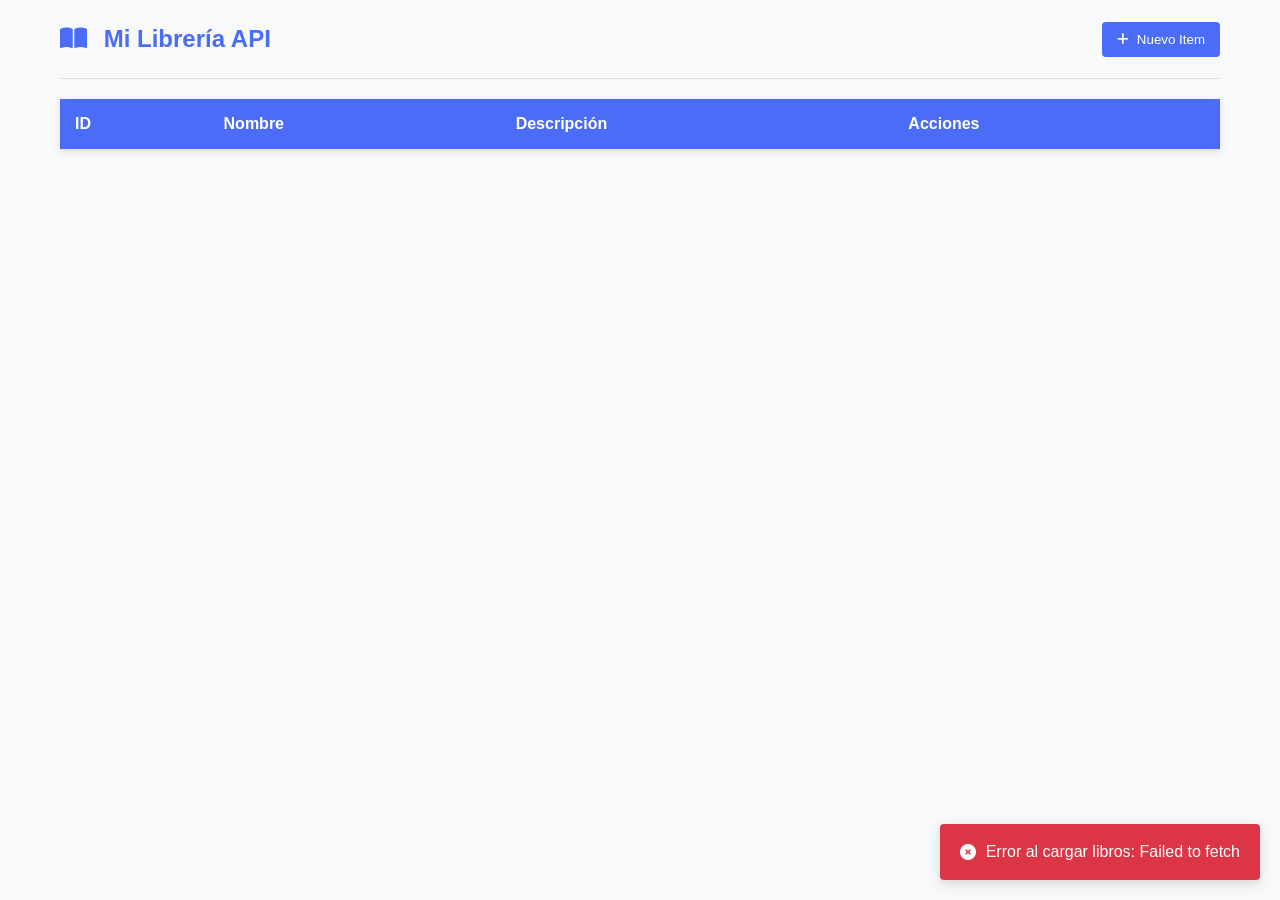
==== Frontend/index.html @ 9167156f "Proyecto Libreria" ====
<!DOCTYPE html>
<html lang="es">
<head>
  <meta charset="UTF-8">
  <meta name="viewport" content="width=device-width, initial-scale=1.0">
  <title>Admin CRUD | PruebaRepository</title>
  <link rel="stylesheet" href="https://cdnjs.cloudflare.com/ajax/libs/font-awesome/6.4.0/css/all.min.css">
  <link rel="stylesheet" href="styles.css">
</head>
<body>
  <div class="container">
    <!-- Header -->
    <header class="header">
      <h1><i class="fas fa-book-open"></i> Mi Librería API</h1>
      <button id="add-btn" class="btn btn-primary">
        <i class="fas fa-plus"></i> Nuevo Item
      </button>
    </header>

    <!-- Tabla de datos -->
    <main class="main-content">
      <table id="data-table">
        <thead>
          <tr>
            <th>ID</th>
            <th>Nombre</th>
            <th>Descripción</th>
            <th>Acciones</th>
          </tr>
        </thead>
        <tbody>
          <!-- Datos dinámicos desde la API -->
        </tbody>
      </table>
    </main>

    <!-- Modal para agregar/editar -->
    <div id="modal" class="modal">
      <div class="modal-content">
        <span class="close">&times;</span>
        <h2 id="modal-title"><i class="fas fa-edit"></i> Nuevo Item</h2>
        <form id="item-form">
          <input type="hidden" id="item-id">
          <div class="form-group">
            <label for="name"><i class="fas fa-tag"></i> Nombre:</label>
            <input type="text" id="name" required>
          </div>
          <div class="form-group">
            <label for="description"><i class="fas fa-align-left"></i> Descripción:</label>
            <textarea id="description" rows="3"></textarea>
          </div>
          <button type="submit" class="btn btn-submit">
            <i class="fas fa-save"></i> Guardar
          </button>
        </form>
      </div>
    </div>

    <!-- Notificaciones tipo Toast -->
    <div id="toast" class="toast"></div>
  </div>

  <script src="script.js"></script>
</body>
</html>
---- Frontend/styles.css ----
:root {
    --primary: #4a6cf7;
    --success: #28a745;
    --danger: #dc3545;
    --warning: #ffc107;
    --background: #f8f9fa;
    --text: #333;
    --border: #e0e0e0;
  }
  
  /* Reset y estilos base */
  * {
    margin: 0;
    padding: 0;
    box-sizing: border-box;
  }
  
  body {
    font-family: 'Segoe UI', Tahoma, Geneva, Verdana, sans-serif;
    background-color: var(--background);
    color: var(--text);
    line-height: 1.6;
  }
  
  .container {
    max-width: 1200px;
    margin: 0 auto;
    padding: 0 20px;
  }
  
  /* Header */
  .header {
    display: flex;
    justify-content: space-between;
    align-items: center;
    padding: 20px 0;
    border-bottom: 1px solid var(--border);
    margin-bottom: 20px;
  }
  
  .header h1 {
    font-size: 24px;
    color: var(--primary);
  }
  
  .header h1 i {
    margin-right: 10px;
  }
  
  /* Botones */
  .btn {
    padding: 10px 15px;
    border: none;
    border-radius: 4px;
    cursor: pointer;
    font-weight: 500;
    display: inline-flex;
    align-items: center;
    gap: 8px;
  }
  
  .btn-primary {
    background-color: var(--primary);
    color: white;
  }
  
  .btn-danger {
    background-color: var(--danger);
    color: white;
  }
  
  .btn-warning {
    background-color: var(--warning);
    color: var(--text);
  }
  
  .btn-submit {
    background-color: var(--success);
    color: white;
    width: 100%;
    margin-top: 10px;
  }
  
  /* Tabla */
  #data-table {
    width: 100%;
    border-collapse: collapse;
    margin-top: 20px;
    box-shadow: 0 2px 8px rgba(0, 0, 0, 0.1);
    background: white;
  }
  
  #data-table th, #data-table td {
    padding: 12px 15px;
    text-align: left;
    border-bottom: 1px solid var(--border);
  }
  
  #data-table th {
    background-color: var(--primary);
    color: white;
    font-weight: 600;
  }
  
  #data-table tr:hover {
    background-color: #f5f5f5;
  }
  
  #data-table td:last-child {
    display: flex;
    gap: 10px;
  }
  
  /* Modal */
  .modal {
    display: none;
    position: fixed;
    top: 0;
    left: 0;
    width: 100%;
    height: 100%;
    background-color: rgba(0, 0, 0, 0.5);
    z-index: 1000;
    justify-content: center;
    align-items: center;
  }
  
  .modal-content {
    background-color: white;
    padding: 25px;
    border-radius: 8px;
    width: 90%;
    max-width: 500px;
    box-shadow: 0 4px 20px rgba(0, 0, 0, 0.15);
    position: relative;
  }
  
  .close {
    position: absolute;
    top: 15px;
    right: 15px;
    font-size: 24px;
    cursor: pointer;
    color: #aaa;
  }
  
  .close:hover {
    color: var(--text);
  }
  
  .form-group {
    margin-bottom: 15px;
  }
  
  .form-group label {
    display: block;
    margin-bottom: 5px;
    font-weight: 500;
  }
  
  .form-group input, .form-group textarea {
    width: 100%;
    padding: 10px;
    border: 1px solid var(--border);
    border-radius: 4px;
    font-family: inherit;
  }
  
  .form-group textarea {
    resize: vertical;
    min-height: 80px;
  }
  
  /* Toast Notifications */
  .toast {
    visibility: hidden;
    position: fixed;
    bottom: 20px;
    right: 20px;
    background-color: var(--success);
    color: white;
    padding: 15px 20px;
    border-radius: 4px;
    box-shadow: 0 4px 12px rgba(0, 0, 0, 0.15);
    display: flex;
    align-items: center;
    gap: 10px;
    z-index: 1100;
  }
  
  .toast.error {
    background-color: var(--danger);
  }
  
  .toast.warning {
    background-color: var(--warning);
    color: var(--text);
  }
  
  /* Responsive */
  @media (max-width: 768px) {
    .header {
      flex-direction: column;
      gap: 15px;
    }
  
    #data-table {
      font-size: 14px;
    }
  }
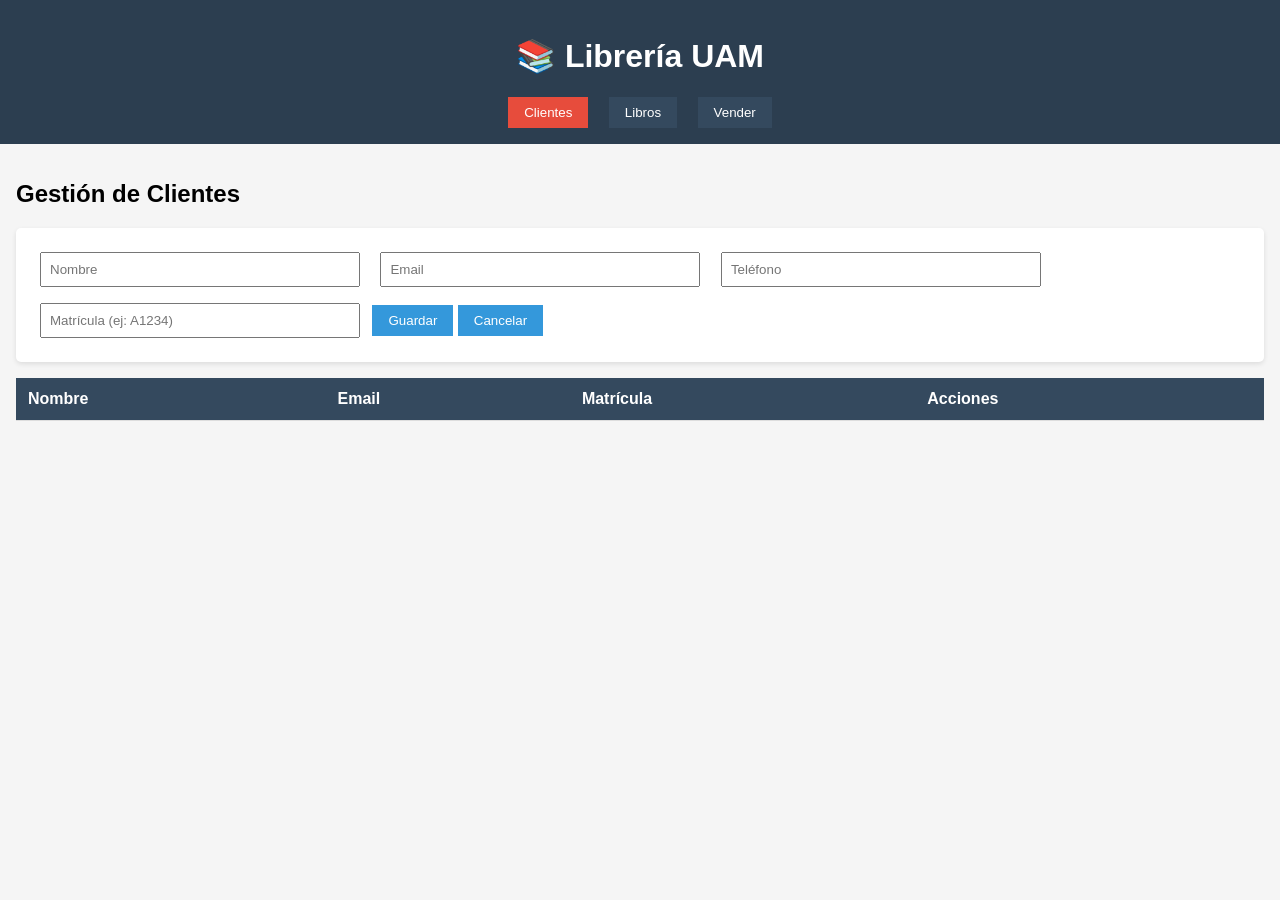
==== commit f9891094: "commit en el que isra intenta hacer el frontedn" ====
--- a/Frontend/index.html
+++ b/Frontend/index.html
@@ -3,63 +3,85 @@
 <head>
   <meta charset="UTF-8">
   <meta name="viewport" content="width=device-width, initial-scale=1.0">
-  <title>Admin CRUD | PruebaRepository</title>
-  <link rel="stylesheet" href="https://cdnjs.cloudflare.com/ajax/libs/font-awesome/6.4.0/css/all.min.css">
+  <title>Librería UAM</title>
   <link rel="stylesheet" href="styles.css">
 </head>
 <body>
-  <div class="container">
-    <!-- Header -->
-    <header class="header">
-      <h1><i class="fas fa-book-open"></i> Mi Librería API</h1>
-      <button id="add-btn" class="btn btn-primary">
-        <i class="fas fa-plus"></i> Nuevo Item
-      </button>
-    </header>
+<header>
+  <h1>📚 Librería UAM</h1>
+  <nav>
+    <button class="tab-btn active" data-tab="clientes">Clientes</button>
+    <button class="tab-btn" data-tab="libros">Libros</button>
+    <button class="tab-btn" data-tab="ventas">Vender</button>
+  </nav>
+</header>
 
-    <!-- Tabla de datos -->
-    <main class="main-content">
-      <table id="data-table">
-        <thead>
-          <tr>
-            <th>ID</th>
-            <th>Nombre</th>
-            <th>Descripción</th>
-            <th>Acciones</th>
-          </tr>
-        </thead>
-        <tbody>
-          <!-- Datos dinámicos desde la API -->
-        </tbody>
-      </table>
-    </main>
+<main>
+  <!-- Sección Clientes -->
+  <section id="clientes" class="tab-content active">
+    <h2>Gestión de Clientes</h2>
+    <form id="form-cliente">
+      <input type="hidden" id="cliente-id">
+      <input type="text" id="cliente-nombre" placeholder="Nombre" required>
+      <input type="email" id="cliente-email" placeholder="Email" required>
+      <input type="text" id="cliente-telefono" placeholder="Teléfono">
+      <input type="text" id="cliente-matricula" placeholder="Matrícula (ej: A1234)">
+      <button type="submit">Guardar</button>
+      <button type="button" id="cancelar-cliente">Cancelar</button>
+    </form>
+    <table id="tabla-clientes">
+      <thead>
+      <tr>
+        <th>Nombre</th>
+        <th>Email</th>
+        <th>Matrícula</th>
+        <th>Acciones</th>
+      </tr>
+      </thead>
+      <tbody></tbody>
+    </table>
+  </section>
 
-    <!-- Modal para agregar/editar -->
-    <div id="modal" class="modal">
-      <div class="modal-content">
-        <span class="close">&times;</span>
-        <h2 id="modal-title"><i class="fas fa-edit"></i> Nuevo Item</h2>
-        <form id="item-form">
-          <input type="hidden" id="item-id">
-          <div class="form-group">
-            <label for="name"><i class="fas fa-tag"></i> Nombre:</label>
-            <input type="text" id="name" required>
-          </div>
-          <div class="form-group">
-            <label for="description"><i class="fas fa-align-left"></i> Descripción:</label>
-            <textarea id="description" rows="3"></textarea>
-          </div>
-          <button type="submit" class="btn btn-submit">
-            <i class="fas fa-save"></i> Guardar
-          </button>
-        </form>
+  <!-- Sección Libros -->
+  <section id="libros" class="tab-content">
+    <h2>Catálogo de Libros</h2>
+    <form id="form-libro">
+      <input type="hidden" id="libro-id">
+      <input type="text" id="libro-titulo" placeholder="Título" required>
+      <input type="text" id="libro-autor" placeholder="Autor" required>
+      <input type="number" id="libro-precio" placeholder="Precio" min="0" step="0.01" required>
+      <input type="number" id="libro-stock" placeholder="Stock" min="0" required>
+      <button type="submit">Guardar</button>
+      <button type="button" id="cancelar-libro">Cancelar</button>
+    </form>
+    <div class="search">
+      <input type="text" id="buscar-libro" placeholder="Buscar por título/autor...">
+    </div>
+    <div id="lista-libros" class="grid-container"></div>
+  </section>
+
+  <!-- Sección Ventas -->
+  <section id="ventas" class="tab-content">
+    <h2>Proceso de Venta</h2>
+    <div class="venta-container">
+      <div class="carrito">
+        <h3>Carrito</h3>
+        <select id="cliente-venta">
+          <option value="">Seleccione cliente</option>
+        </select>
+        <ul id="items-carrito"></ul>
+        <div class="total">
+          <p>Subtotal: $<span id="subtotal">0.00</span></p>
+          <p>Descuento: <input type="number" id="descuento" min="0" max="100" value="0">%</p>
+          <p>Total: $<span id="total-venta">0.00</span></p>
+          <button id="finalizar-venta">Finalizar Venta</button>
+        </div>
       </div>
+      <div id="ticket-preview" class="ticket"></div>
     </div>
+  </section>
+</main>
 
-    <!-- Notificaciones tipo Toast -->
-    <div id="toast" class="toast"></div>
-  </div>
-
-  <script src="script.js"></script>
+<script src="scripts.js"></script>
 </body>
 </html>
--- a/Frontend/styles.css
+++ b/Frontend/styles.css
@@ -1,210 +1,119 @@
-:root {
-    --primary: #4a6cf7;
-    --success: #28a745;
-    --danger: #dc3545;
-    --warning: #ffc107;
-    --background: #f8f9fa;
-    --text: #333;
-    --border: #e0e0e0;
-  }
-  
-  /* Reset y estilos base */
-  * {
-    margin: 0;
-    padding: 0;
-    box-sizing: border-box;
-  }
-  
-  body {
-    font-family: 'Segoe UI', Tahoma, Geneva, Verdana, sans-serif;
-    background-color: var(--background);
-    color: var(--text);
-    line-height: 1.6;
-  }
-  
-  .container {
-    max-width: 1200px;
-    margin: 0 auto;
-    padding: 0 20px;
-  }
-  
-  /* Header */
-  .header {
-    display: flex;
-    justify-content: space-between;
-    align-items: center;
-    padding: 20px 0;
-    border-bottom: 1px solid var(--border);
-    margin-bottom: 20px;
-  }
-  
-  .header h1 {
-    font-size: 24px;
-    color: var(--primary);
-  }
-  
-  .header h1 i {
-    margin-right: 10px;
-  }
-  
-  /* Botones */
-  .btn {
-    padding: 10px 15px;
-    border: none;
-    border-radius: 4px;
-    cursor: pointer;
-    font-weight: 500;
-    display: inline-flex;
-    align-items: center;
-    gap: 8px;
-  }
-  
-  .btn-primary {
-    background-color: var(--primary);
-    color: white;
-  }
-  
-  .btn-danger {
-    background-color: var(--danger);
-    color: white;
-  }
-  
-  .btn-warning {
-    background-color: var(--warning);
-    color: var(--text);
-  }
-  
-  .btn-submit {
-    background-color: var(--success);
-    color: white;
-    width: 100%;
-    margin-top: 10px;
-  }
-  
-  /* Tabla */
-  #data-table {
-    width: 100%;
-    border-collapse: collapse;
-    margin-top: 20px;
-    box-shadow: 0 2px 8px rgba(0, 0, 0, 0.1);
-    background: white;
-  }
-  
-  #data-table th, #data-table td {
-    padding: 12px 15px;
-    text-align: left;
-    border-bottom: 1px solid var(--border);
-  }
-  
-  #data-table th {
-    background-color: var(--primary);
-    color: white;
-    font-weight: 600;
-  }
-  
-  #data-table tr:hover {
-    background-color: #f5f5f5;
-  }
-  
-  #data-table td:last-child {
-    display: flex;
-    gap: 10px;
-  }
-  
-  /* Modal */
-  .modal {
-    display: none;
-    position: fixed;
-    top: 0;
-    left: 0;
-    width: 100%;
-    height: 100%;
-    background-color: rgba(0, 0, 0, 0.5);
-    z-index: 1000;
-    justify-content: center;
-    align-items: center;
-  }
-  
-  .modal-content {
-    background-color: white;
-    padding: 25px;
-    border-radius: 8px;
-    width: 90%;
-    max-width: 500px;
-    box-shadow: 0 4px 20px rgba(0, 0, 0, 0.15);
-    position: relative;
-  }
-  
-  .close {
-    position: absolute;
-    top: 15px;
-    right: 15px;
-    font-size: 24px;
-    cursor: pointer;
-    color: #aaa;
-  }
-  
-  .close:hover {
-    color: var(--text);
-  }
-  
-  .form-group {
-    margin-bottom: 15px;
-  }
-  
-  .form-group label {
-    display: block;
-    margin-bottom: 5px;
-    font-weight: 500;
-  }
-  
-  .form-group input, .form-group textarea {
-    width: 100%;
-    padding: 10px;
-    border: 1px solid var(--border);
-    border-radius: 4px;
-    font-family: inherit;
-  }
-  
-  .form-group textarea {
-    resize: vertical;
-    min-height: 80px;
-  }
-  
-  /* Toast Notifications */
-  .toast {
-    visibility: hidden;
-    position: fixed;
-    bottom: 20px;
-    right: 20px;
-    background-color: var(--success);
-    color: white;
-    padding: 15px 20px;
-    border-radius: 4px;
-    box-shadow: 0 4px 12px rgba(0, 0, 0, 0.15);
-    display: flex;
-    align-items: center;
-    gap: 10px;
-    z-index: 1100;
-  }
-  
-  .toast.error {
-    background-color: var(--danger);
-  }
-  
-  .toast.warning {
-    background-color: var(--warning);
-    color: var(--text);
-  }
-  
-  /* Responsive */
-  @media (max-width: 768px) {
-    .header {
-      flex-direction: column;
-      gap: 15px;
-    }
-  
-    #data-table {
-      font-size: 14px;
-    }
-  }+/* Estilos generales */
+body {
+  font-family: 'Segoe UI', sans-serif;
+  margin: 0;
+  padding: 0;
+  background-color: #f5f5f5;
+}
+
+header {
+  background-color: #2c3e50;
+  color: white;
+  padding: 1rem;
+  text-align: center;
+}
+
+.tab-btn {
+  padding: 0.5rem 1rem;
+  margin: 0 0.5rem;
+  background: #34495e;
+  color: white;
+  border: none;
+  cursor: pointer;
+}
+
+.tab-btn.active {
+  background: #e74c3c;
+}
+
+.tab-content {
+  display: none;
+  padding: 1rem;
+}
+
+.tab-content.active {
+  display: block;
+}
+
+/* Formularios */
+form {
+  background: white;
+  padding: 1rem;
+  margin-bottom: 1rem;
+  border-radius: 5px;
+  box-shadow: 0 2px 5px rgba(0,0,0,0.1);
+}
+
+input, select {
+  padding: 0.5rem;
+  margin: 0.5rem;
+  width: calc(100% - 1rem);
+  max-width: 300px;
+}
+
+button {
+  padding: 0.5rem 1rem;
+  background: #3498db;
+  color: white;
+  border: none;
+  cursor: pointer;
+}
+
+button:hover {
+  background: #2980b9;
+}
+
+/* Tablas */
+table {
+  width: 100%;
+  border-collapse: collapse;
+  margin-top: 1rem;
+}
+
+th, td {
+  padding: 0.75rem;
+  text-align: left;
+  border-bottom: 1px solid #ddd;
+}
+
+th {
+  background-color: #34495e;
+  color: white;
+}
+
+/* Libros */
+.grid-container {
+  display: grid;
+  grid-template-columns: repeat(auto-fill, minmax(250px, 1fr));
+  gap: 1rem;
+}
+
+.libro-card {
+  background: white;
+  padding: 1rem;
+  border-radius: 5px;
+  box-shadow: 0 2px 5px rgba(0,0,0,0.1);
+}
+
+/* Carrito */
+.carrito {
+  background: white;
+  padding: 1rem;
+  border-radius: 5px;
+  box-shadow: 0 2px 5px rgba(0,0,0,0.1);
+  width: 50%;
+}
+
+.ticket {
+  background: white;
+  padding: 1rem;
+  border-radius: 5px;
+  box-shadow: 0 2px 5px rgba(0,0,0,0.1);
+  width: 45%;
+  font-family: monospace;
+}
+
+.venta-container {
+  display: flex;
+  justify-content: space-between;
+}
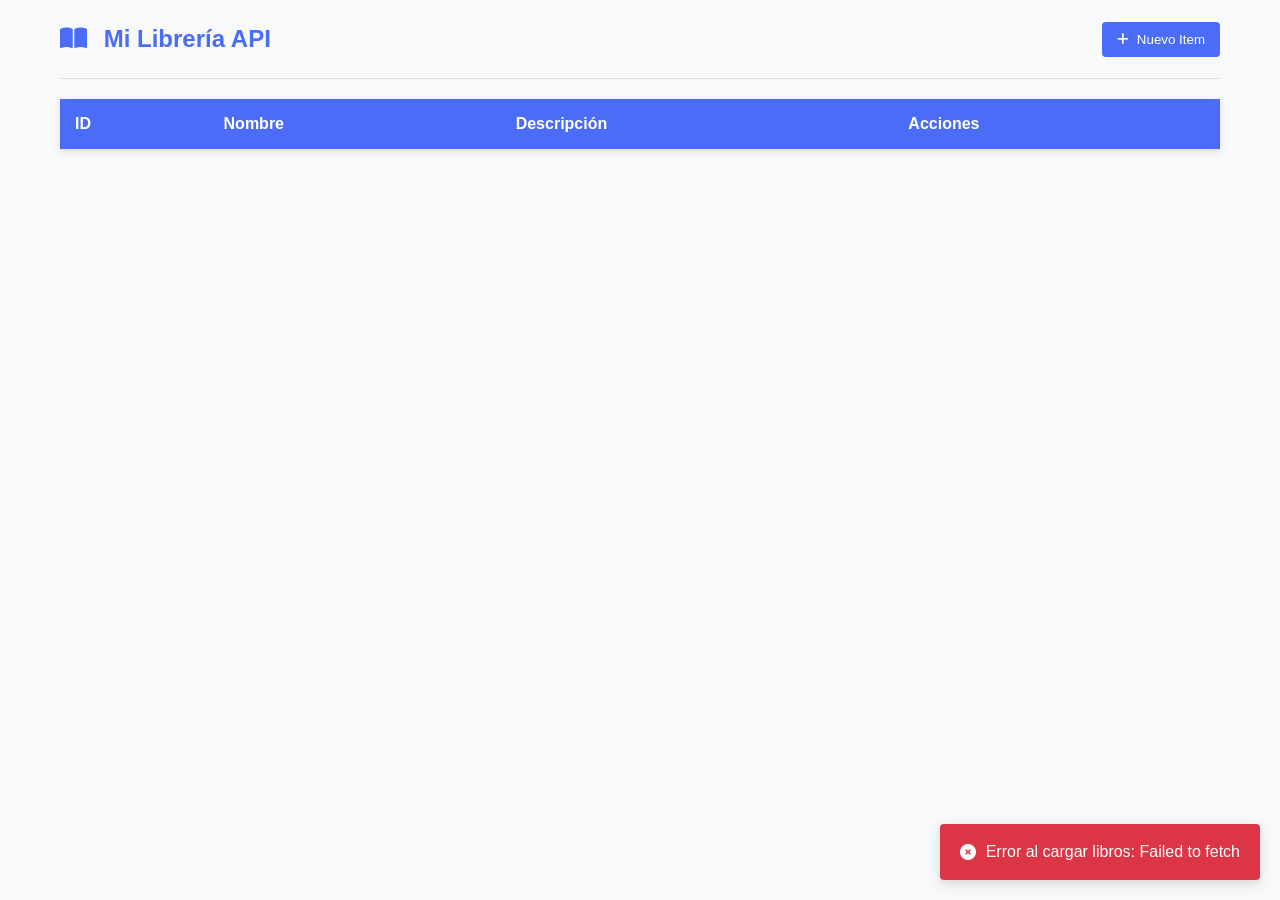
==== commit 46a3b325: "prueba para borrar" ====
--- a/Frontend/index.html
+++ b/Frontend/index.html
@@ -3,85 +3,63 @@
 <head>
   <meta charset="UTF-8">
   <meta name="viewport" content="width=device-width, initial-scale=1.0">
-  <title>Librería UAM</title>
+  <title>Admin CRUD | PruebaRepository</title>
+  <link rel="stylesheet" href="https://cdnjs.cloudflare.com/ajax/libs/font-awesome/6.4.0/css/all.min.css">
   <link rel="stylesheet" href="styles.css">
 </head>
 <body>
-<header>
-  <h1>📚 Librería UAM</h1>
-  <nav>
-    <button class="tab-btn active" data-tab="clientes">Clientes</button>
-    <button class="tab-btn" data-tab="libros">Libros</button>
-    <button class="tab-btn" data-tab="ventas">Vender</button>
-  </nav>
-</header>
+  <div class="container">
+    <!-- Header -->
+    <header class="header">
+      <h1><i class="fas fa-book-open"></i> Mi Librería API</h1>
+      <button id="add-btn" class="btn btn-primary">
+        <i class="fas fa-plus"></i> Nuevo Item
+      </button>
+    </header>
 
-<main>
-  <!-- Sección Clientes -->
-  <section id="clientes" class="tab-content active">
-    <h2>Gestión de Clientes</h2>
-    <form id="form-cliente">
-      <input type="hidden" id="cliente-id">
-      <input type="text" id="cliente-nombre" placeholder="Nombre" required>
-      <input type="email" id="cliente-email" placeholder="Email" required>
-      <input type="text" id="cliente-telefono" placeholder="Teléfono">
-      <input type="text" id="cliente-matricula" placeholder="Matrícula (ej: A1234)">
-      <button type="submit">Guardar</button>
-      <button type="button" id="cancelar-cliente">Cancelar</button>
-    </form>
-    <table id="tabla-clientes">
-      <thead>
-      <tr>
-        <th>Nombre</th>
-        <th>Email</th>
-        <th>Matrícula</th>
-        <th>Acciones</th>
-      </tr>
-      </thead>
-      <tbody></tbody>
-    </table>
-  </section>
+    <!-- Tabla de datos -->
+    <main class="main-content">
+      <table id="data-table">
+        <thead>
+          <tr>
+            <th>ID</th>
+            <th>Nombre</th>
+            <th>Descripción</th>
+            <th>Acciones</th>
+          </tr>
+        </thead>
+        <tbody>
+          <!-- Datos dinámicos desde la API -->
+        </tbody>
+      </table>
+    </main>
 
-  <!-- Sección Libros -->
-  <section id="libros" class="tab-content">
-    <h2>Catálogo de Libros</h2>
-    <form id="form-libro">
-      <input type="hidden" id="libro-id">
-      <input type="text" id="libro-titulo" placeholder="Título" required>
-      <input type="text" id="libro-autor" placeholder="Autor" required>
-      <input type="number" id="libro-precio" placeholder="Precio" min="0" step="0.01" required>
-      <input type="number" id="libro-stock" placeholder="Stock" min="0" required>
-      <button type="submit">Guardar</button>
-      <button type="button" id="cancelar-libro">Cancelar</button>
-    </form>
-    <div class="search">
-      <input type="text" id="buscar-libro" placeholder="Buscar por título/autor...">
+    <!-- Modal para agregar/editar -->
+    <div id="modal" class="modal">
+      <div class="modal-content">
+        <span class="close">&times;</span>
+        <h2 id="modal-title"><i class="fas fa-edit"></i> Nuevo Item</h2>
+        <form id="item-form">
+          <input type="hidden" id="item-id">
+          <div class="form-group">
+            <label for="name"><i class="fas fa-tag"></i> Nombre:</label>
+            <input type="text" id="name" required>
+          </div>
+          <div class="form-group">
+            <label for="description"><i class="fas fa-align-left"></i> Descripción:</label>
+            <textarea id="description" rows="3"></textarea>
+          </div>
+          <button type="submit" class="btn btn-submit">
+            <i class="fas fa-save"></i> Guardar
+          </button>
+        </form>
+      </div>
     </div>
-    <div id="lista-libros" class="grid-container"></div>
-  </section>
 
-  <!-- Sección Ventas -->
-  <section id="ventas" class="tab-content">
-    <h2>Proceso de Venta</h2>
-    <div class="venta-container">
-      <div class="carrito">
-        <h3>Carrito</h3>
-        <select id="cliente-venta">
-          <option value="">Seleccione cliente</option>
-        </select>
-        <ul id="items-carrito"></ul>
-        <div class="total">
-          <p>Subtotal: $<span id="subtotal">0.00</span></p>
-          <p>Descuento: <input type="number" id="descuento" min="0" max="100" value="0">%</p>
-          <p>Total: $<span id="total-venta">0.00</span></p>
-          <button id="finalizar-venta">Finalizar Venta</button>
-        </div>
-      </div>
-      <div id="ticket-preview" class="ticket"></div>
-    </div>
-  </section>
-</main>
+    <!-- Notificaciones tipo Toast -->
+    <div id="toast" class="toast"></div>
+  </div>
 
-<script src="scripts.js"></script>
+  <script src="script.js"></script>
 </body>
 </html>
--- a/Frontend/styles.css
+++ b/Frontend/styles.css
@@ -1,119 +1,210 @@
-/* Estilos generales */
-body {
-  font-family: 'Segoe UI', sans-serif;
-  margin: 0;
-  padding: 0;
-  background-color: #f5f5f5;
-}
-
-header {
-  background-color: #2c3e50;
-  color: white;
-  padding: 1rem;
-  text-align: center;
-}
-
-.tab-btn {
-  padding: 0.5rem 1rem;
-  margin: 0 0.5rem;
-  background: #34495e;
-  color: white;
-  border: none;
-  cursor: pointer;
-}
-
-.tab-btn.active {
-  background: #e74c3c;
-}
-
-.tab-content {
-  display: none;
-  padding: 1rem;
-}
-
-.tab-content.active {
-  display: block;
-}
-
-/* Formularios */
-form {
-  background: white;
-  padding: 1rem;
-  margin-bottom: 1rem;
-  border-radius: 5px;
-  box-shadow: 0 2px 5px rgba(0,0,0,0.1);
-}
-
-input, select {
-  padding: 0.5rem;
-  margin: 0.5rem;
-  width: calc(100% - 1rem);
-  max-width: 300px;
-}
-
-button {
-  padding: 0.5rem 1rem;
-  background: #3498db;
-  color: white;
-  border: none;
-  cursor: pointer;
-}
-
-button:hover {
-  background: #2980b9;
-}
-
-/* Tablas */
-table {
-  width: 100%;
-  border-collapse: collapse;
-  margin-top: 1rem;
-}
-
-th, td {
-  padding: 0.75rem;
-  text-align: left;
-  border-bottom: 1px solid #ddd;
-}
-
-th {
-  background-color: #34495e;
-  color: white;
-}
-
-/* Libros */
-.grid-container {
-  display: grid;
-  grid-template-columns: repeat(auto-fill, minmax(250px, 1fr));
-  gap: 1rem;
-}
-
-.libro-card {
-  background: white;
-  padding: 1rem;
-  border-radius: 5px;
-  box-shadow: 0 2px 5px rgba(0,0,0,0.1);
-}
-
-/* Carrito */
-.carrito {
-  background: white;
-  padding: 1rem;
-  border-radius: 5px;
-  box-shadow: 0 2px 5px rgba(0,0,0,0.1);
-  width: 50%;
-}
-
-.ticket {
-  background: white;
-  padding: 1rem;
-  border-radius: 5px;
-  box-shadow: 0 2px 5px rgba(0,0,0,0.1);
-  width: 45%;
-  font-family: monospace;
-}
-
-.venta-container {
-  display: flex;
-  justify-content: space-between;
-}+:root {
+    --primary: #4a6cf7;
+    --success: #28a745;
+    --danger: #dc3545;
+    --warning: #ffc107;
+    --background: #f8f9fa;
+    --text: #333;
+    --border: #e0e0e0;
+  }
+  
+  /* Reset y estilos base */
+  * {
+    margin: 0;
+    padding: 0;
+    box-sizing: border-box;
+  }
+  
+  body {
+    font-family: 'Segoe UI', Tahoma, Geneva, Verdana, sans-serif;
+    background-color: var(--background);
+    color: var(--text);
+    line-height: 1.6;
+  }
+  
+  .container {
+    max-width: 1200px;
+    margin: 0 auto;
+    padding: 0 20px;
+  }
+  
+  /* Header */
+  .header {
+    display: flex;
+    justify-content: space-between;
+    align-items: center;
+    padding: 20px 0;
+    border-bottom: 1px solid var(--border);
+    margin-bottom: 20px;
+  }
+  
+  .header h1 {
+    font-size: 24px;
+    color: var(--primary);
+  }
+  
+  .header h1 i {
+    margin-right: 10px;
+  }
+  
+  /* Botones */
+  .btn {
+    padding: 10px 15px;
+    border: none;
+    border-radius: 4px;
+    cursor: pointer;
+    font-weight: 500;
+    display: inline-flex;
+    align-items: center;
+    gap: 8px;
+  }
+  
+  .btn-primary {
+    background-color: var(--primary);
+    color: white;
+  }
+  
+  .btn-danger {
+    background-color: var(--danger);
+    color: white;
+  }
+  
+  .btn-warning {
+    background-color: var(--warning);
+    color: var(--text);
+  }
+  
+  .btn-submit {
+    background-color: var(--success);
+    color: white;
+    width: 100%;
+    margin-top: 10px;
+  }
+  
+  /* Tabla */
+  #data-table {
+    width: 100%;
+    border-collapse: collapse;
+    margin-top: 20px;
+    box-shadow: 0 2px 8px rgba(0, 0, 0, 0.1);
+    background: white;
+  }
+  
+  #data-table th, #data-table td {
+    padding: 12px 15px;
+    text-align: left;
+    border-bottom: 1px solid var(--border);
+  }
+  
+  #data-table th {
+    background-color: var(--primary);
+    color: white;
+    font-weight: 600;
+  }
+  
+  #data-table tr:hover {
+    background-color: #f5f5f5;
+  }
+  
+  #data-table td:last-child {
+    display: flex;
+    gap: 10px;
+  }
+  
+  /* Modal */
+  .modal {
+    display: none;
+    position: fixed;
+    top: 0;
+    left: 0;
+    width: 100%;
+    height: 100%;
+    background-color: rgba(0, 0, 0, 0.5);
+    z-index: 1000;
+    justify-content: center;
+    align-items: center;
+  }
+  
+  .modal-content {
+    background-color: white;
+    padding: 25px;
+    border-radius: 8px;
+    width: 90%;
+    max-width: 500px;
+    box-shadow: 0 4px 20px rgba(0, 0, 0, 0.15);
+    position: relative;
+  }
+  
+  .close {
+    position: absolute;
+    top: 15px;
+    right: 15px;
+    font-size: 24px;
+    cursor: pointer;
+    color: #aaa;
+  }
+  
+  .close:hover {
+    color: var(--text);
+  }
+  
+  .form-group {
+    margin-bottom: 15px;
+  }
+  
+  .form-group label {
+    display: block;
+    margin-bottom: 5px;
+    font-weight: 500;
+  }
+  
+  .form-group input, .form-group textarea {
+    width: 100%;
+    padding: 10px;
+    border: 1px solid var(--border);
+    border-radius: 4px;
+    font-family: inherit;
+  }
+  
+  .form-group textarea {
+    resize: vertical;
+    min-height: 80px;
+  }
+  
+  /* Toast Notifications */
+  .toast {
+    visibility: hidden;
+    position: fixed;
+    bottom: 20px;
+    right: 20px;
+    background-color: var(--success);
+    color: white;
+    padding: 15px 20px;
+    border-radius: 4px;
+    box-shadow: 0 4px 12px rgba(0, 0, 0, 0.15);
+    display: flex;
+    align-items: center;
+    gap: 10px;
+    z-index: 1100;
+  }
+  
+  .toast.error {
+    background-color: var(--danger);
+  }
+  
+  .toast.warning {
+    background-color: var(--warning);
+    color: var(--text);
+  }
+  
+  /* Responsive */
+  @media (max-width: 768px) {
+    .header {
+      flex-direction: column;
+      gap: 15px;
+    }
+  
+    #data-table {
+      font-size: 14px;
+    }
+  }
